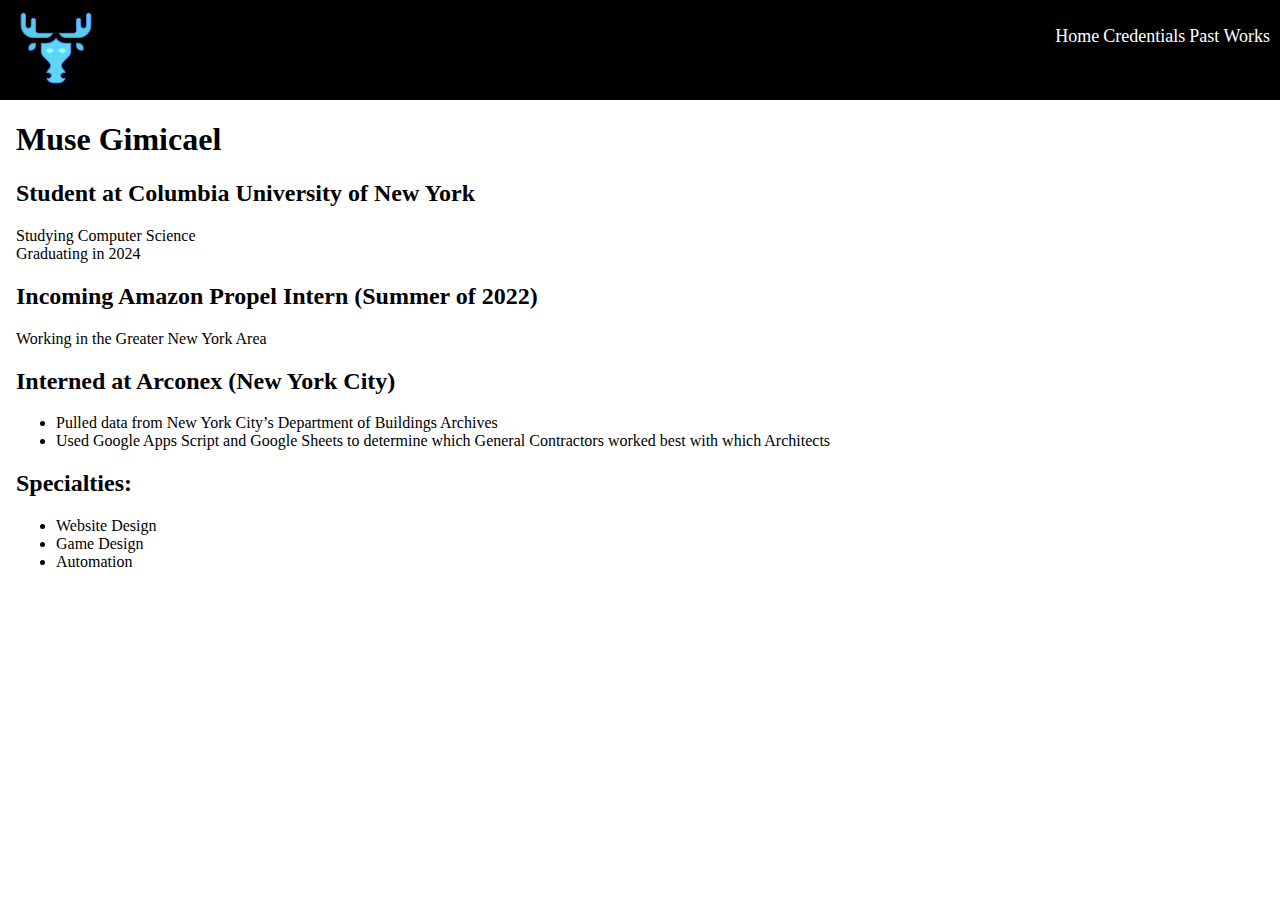
==== creds.html @ 62a53c6e "Barebones for Gaining Tasks" ====
<!DOCTYPE html>
<html>
  <head>
    <title>Credentials - BluMoose Tech</title>
    <link rel="icon" type="image/x-icon" href="favicon.ico" />
    <link rel="stylesheet" href="index.css" />
  </head>
  <body>
    <div class="header">
      <a href="index.html"><img id="header-img" src="favicon.png" /></a>
      <span class="nav">
        <a href="index.html">Home</a>
        <a href="creds.html">Credentials</a>
        <a href="works.html">Past Works</a>
      </span>
    </div>

    <div class="content">
      <h1>Muse Gimicael</h1>
      <h2>Student at Columbia University of New York</h2>
      <p>Studying Computer Science <br />Graduating in 2024</p>
      <h2>Incoming Amazon Propel Intern (Summer of 2022)</h2>
      <p>Working in the Greater New York Area</p>
      <h2>Interned at Arconex (New York City)</h2>
      <ul>
        <li>
          Pulled data from New York City’s Department of Buildings Archives
        </li>
        <li>
          Used Google Apps Script and Google Sheets to determine which General
          Contractors worked best with which Architects
        </li>
      </ul>
      <h2>Specialties:</h2>
      <ul>
        <li>Website Design</li>
        <li>Game Design</li>
        <li>Automation</li>
      </ul>
    </div>
  </body>
</html>
---- index.css ----
#header-img {
  height: 5em;
  margin: 0.5em;
  margin-left: 1em;
}

#header-title {
  color: white;
  display: inline-block;
  font-size: x-large;
  font-weight: bold;
  margin: 0;
}

.nav {
  padding: 10px;
  float: right;
  margin-top: 1em;
  margin-bottom: auto;
}

.nav a {
  color: white;
  text-decoration: none;
  font-size: large;
}

.nav a:hover {
  background-color: gray;
}

.header {
  background-color: black;
}

.content {
  margin: 1em;
}

body {
  margin: 0;
}
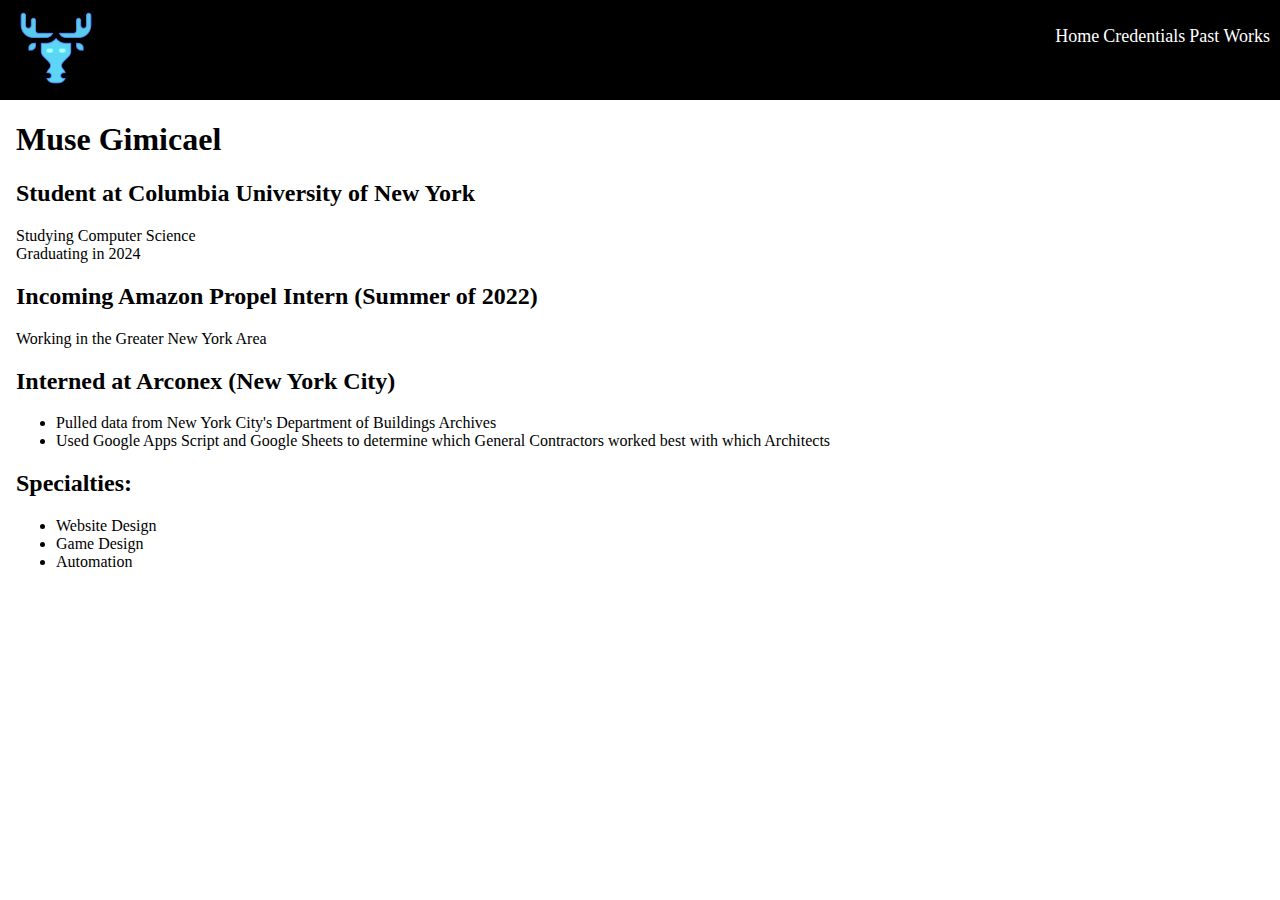
==== commit 8793c03d: "Minor Correction" ====
--- a/creds.html
+++ b/creds.html
@@ -24,7 +24,7 @@
       <h2>Interned at Arconex (New York City)</h2>
       <ul>
         <li>
-          Pulled data from New York City’s Department of Buildings Archives
+          Pulled data from New York City's Department of Buildings Archives
         </li>
         <li>
           Used Google Apps Script and Google Sheets to determine which General
